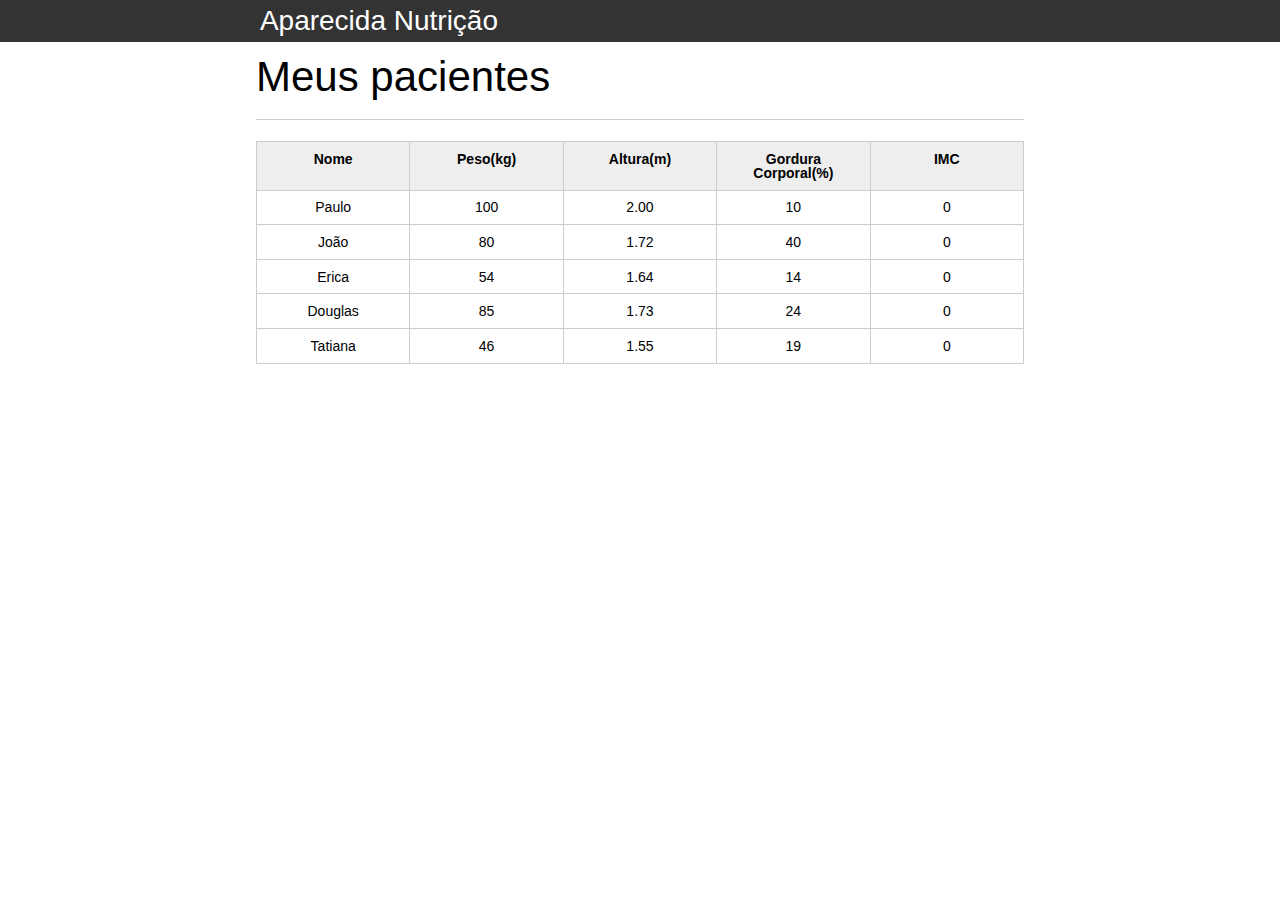
==== JAVASCRIPT/index.html @ aac75437 "iniciando js" ====
<!DOCTYPE html>
<html lang="pt-br">
	<head>
		<meta charset="UTF-8">
		<title>Aparecida Nutrição</title>
		<link rel="icon" href="favicon.ico" type="image/x-icon">
		<link rel="stylesheet" type="text/css" href="css/reset.css">
		<link rel="stylesheet" type="text/css" href="css/index.css">

	</head>
	<body>

		<script>
			alert("olá, mundo");
			console.log("oi, mundo");
		</script>

		<header>
			<div class="container">
				<h1>Aparecida Nutrição</h1>
			</div>
		</header>
		<main>
			<section class="container">
				<h2>Meus pacientes</h2>
				<table>
					<thead>
						<tr>
							<th>Nome</th>
							<th>Peso(kg)</th>
							<th>Altura(m)</th>
							<th>Gordura Corporal(%)</th>
							<th>IMC</th>
						</tr>
					</thead>
					<tbody id="tabela-pacientes">
						<tr class="paciente" >
							<td class="info-nome">Paulo</td>
							<td class="info-peso">100</td>
							<td class="info-altura">2.00</td>
							<td class="info-gordura">10</td>
							<td class="info-imc">0</td>
						</tr>

						<tr class="paciente" >
							<td class="info-nome">João</td>
							<td class="info-peso">80</td>
							<td class="info-altura">1.72</td>
							<td class="info-gordura">40</td>
							<td class="info-imc">0</td>
						</tr>

						<tr class="paciente" >
							<td class="info-nome">Erica</td>
							<td class="info-peso">54</td>
							<td class="info-altura">1.64</td>
							<td class="info-gordura">14</td>
							<td class="info-imc">0</td>
						</tr>

						<tr class="paciente">
							<td class="info-nome">Douglas</td>
							<td class="info-peso">85</td>
							<td class="info-altura">1.73</td>
							<td class="info-gordura">24</td>
							<td class="info-imc">0</td>
						</tr>
						<tr class="paciente" >
							<td class="info-nome">Tatiana</td>
							<td class="info-peso">46</td>
							<td class="info-altura">1.55</td>
							<td class="info-gordura">19</td>
							<td class="info-imc">0</td>
						</tr>
					</tbody>
				</table>

			</section>
		</main>

	</body>
</html>
---- JAVASCRIPT/css/index.css ----
*{
	box-sizing: border-box;
 }

body{
	font-family: "Helvetica Neue", "Helvetica", Helvetica, Arial, sans-serif;
	font-size: 14px;
}

header{
	background-color: #333;
	height: 3em;
	color: #FFF;
	margin-bottom: 1em;
}

header h1{
	font-size: 2em;
	display:inline-block;
	vertical-align:	middle;
}
header h2{
	font-size: 2em;
	display:inline-block;
	vertical-align:	middle;
}

header .container:before{
	content: '';
	display:inline-block;
	height: 100%;
	vertical-align:	middle;
}

.container{
	width: 60%;
	height: 100%;
	margin: 0 auto;
}

section{
	margin: 2em 0;
	overflow: hidden;
}

section h2{
	font-size: 3em;
	display: block;
	padding-bottom: .5em;
	border-bottom: 1px solid #ccc;
	margin-bottom: .5em;
}

table{
	width: 100%;
	margin-bottom : .5em;
    table-layout: fixed;

}

td, th {
	padding: .7em;
	margin: 0;
	border: 1px solid #ccc;
	text-align: center;
}

th{
	font-weight: bold;
	background-color: #EEE;
}

label{
	color: #555;
	display: block;
	margin-bottom: .2em;
}

.campo{
	margin: 0;
	padding-bottom: 1em;
	width: 100%;
	border: 1px solid #ccc;
	padding: .7em;
	width: 100%;
}

.campo-medio{
	display: inline-block;
	padding-right: .5em;
}

.grupo{
	width: 32%;
	display: inline-block;
	padding: 10px 0px;
}

button{
	padding: .5em 2em;
	border: 0;
	border-bottom: 3px solid;
	font-size: 1.2em;
	cursor: pointer;
	margin: 0;
	margin-top: -3px;
	color: #fff;
	background-color:#0c8cd3;
	border-color: #04324c;
	width: 20%;
    display: block;
    clear: both;
    margin: 10px 0px;

}

button:active{
	margin-top:0px;
	border: 0;
}

button[disabled=disabled], button:disabled {
    background-color: gray;
	border-color: darkgray;

}

.adicionar-paciente{
    margin-top: 30px;
}

.campo-invalido{
	border: 1px solid red;
}
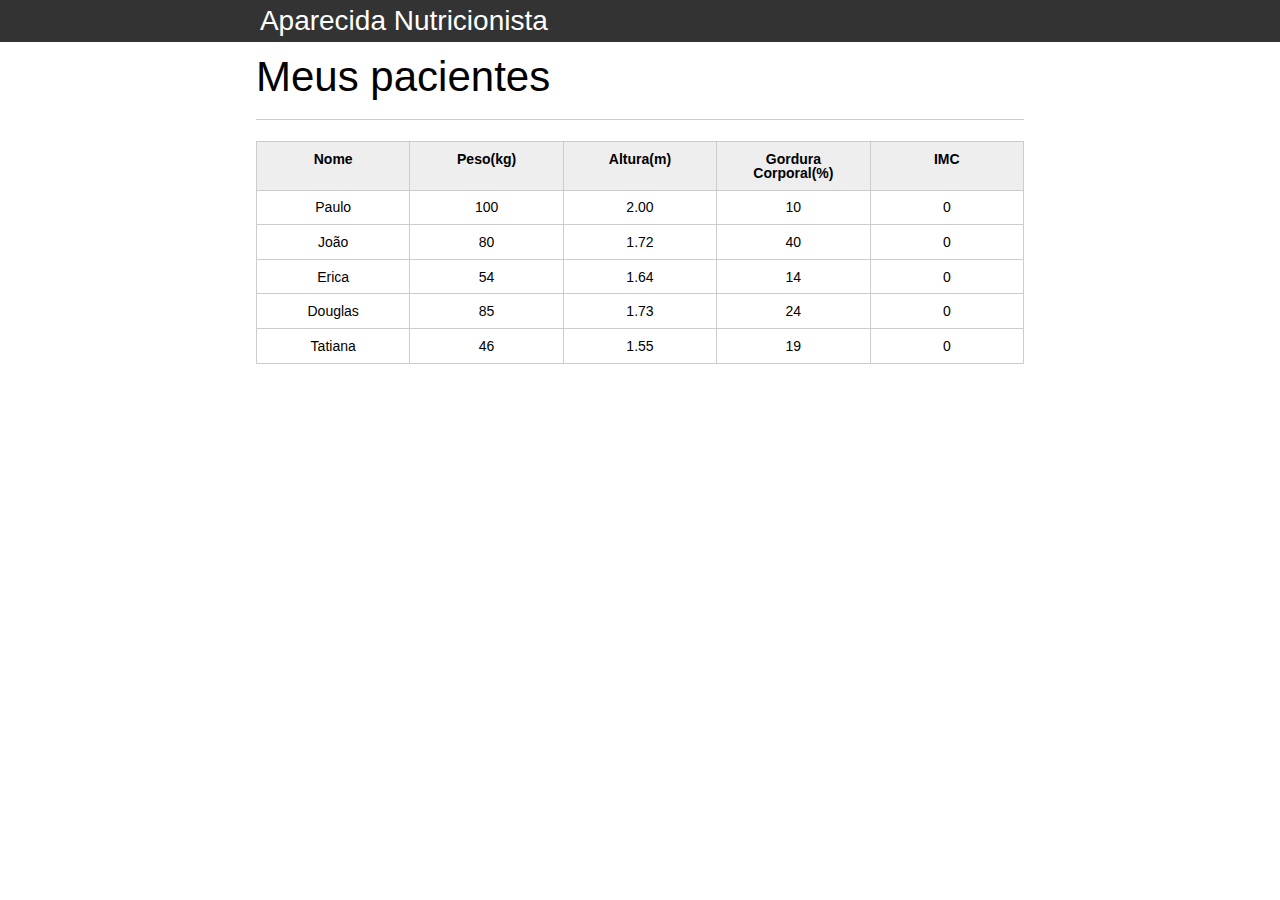
==== commit 5b60eb10: "usando querySelector" ====
--- a/JAVASCRIPT/index.html
+++ b/JAVASCRIPT/index.html
@@ -9,12 +9,6 @@
 
 	</head>
 	<body>
-
-		<script>
-			alert("olá, mundo");
-			console.log("oi, mundo");
-		</script>
-
 		<header>
 			<div class="container">
 				<h1>Aparecida Nutrição</h1>
@@ -78,5 +72,15 @@
 			</section>
 		</main>
 
+		<script>
+			//alert("olá, mundo");
+			console.log("oi, mundo");
+			//console.log(document.querySelector("h1"));
+			var titulo = document.querySelector("h1");
+			console.log(titulo); //imprime a variavel
+			console.log(titulo.textContent); //imprime o conteudo da variavel
+			titulo.textContent = "Aparecida Nutricionista"; //alterando o conteudo da variavel
+		</script>
+		
 	</body>
 </html>
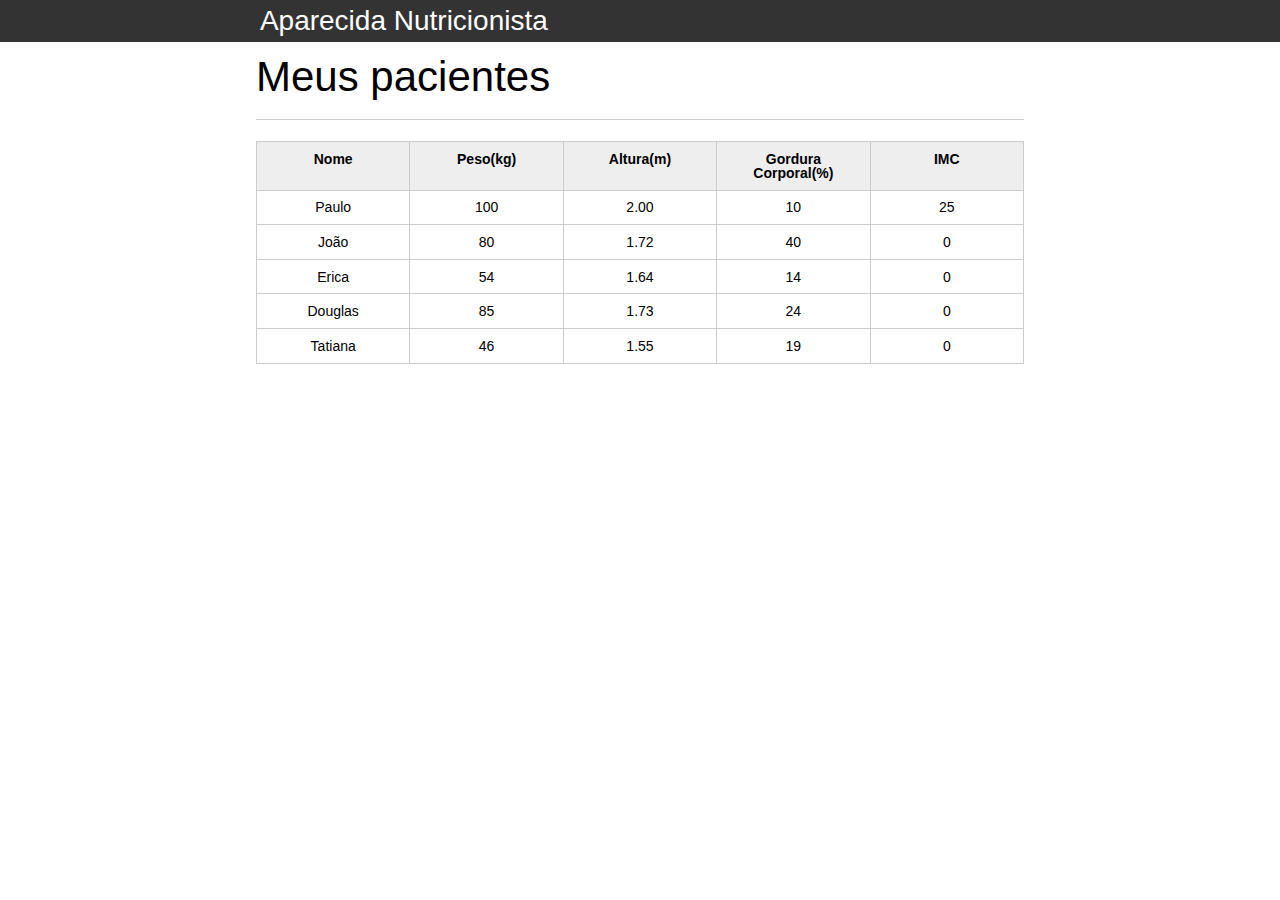
==== commit d8397e4e: "variaveis e operadores logicos" ====
--- a/JAVASCRIPT/index.html
+++ b/JAVASCRIPT/index.html
@@ -11,7 +11,7 @@
 	<body>
 		<header>
 			<div class="container">
-				<h1>Aparecida Nutrição</h1>
+				<h1 class="titulo">Aparecida Nutrição</h1>
 			</div>
 		</header>
 		<main>
@@ -28,7 +28,7 @@
 						</tr>
 					</thead>
 					<tbody id="tabela-pacientes">
-						<tr class="paciente" >
+						<tr class="paciente" id="primeiro-paciente">
 							<td class="info-nome">Paulo</td>
 							<td class="info-peso">100</td>
 							<td class="info-altura">2.00</td>
@@ -71,16 +71,6 @@
 
 			</section>
 		</main>
-
-		<script>
-			//alert("olá, mundo");
-			console.log("oi, mundo");
-			//console.log(document.querySelector("h1"));
-			var titulo = document.querySelector("h1");
-			console.log(titulo); //imprime a variavel
-			console.log(titulo.textContent); //imprime o conteudo da variavel
-			titulo.textContent = "Aparecida Nutricionista"; //alterando o conteudo da variavel
-		</script>
-		
+		<script src="js/principal.js"></script>
 	</body>
 </html>
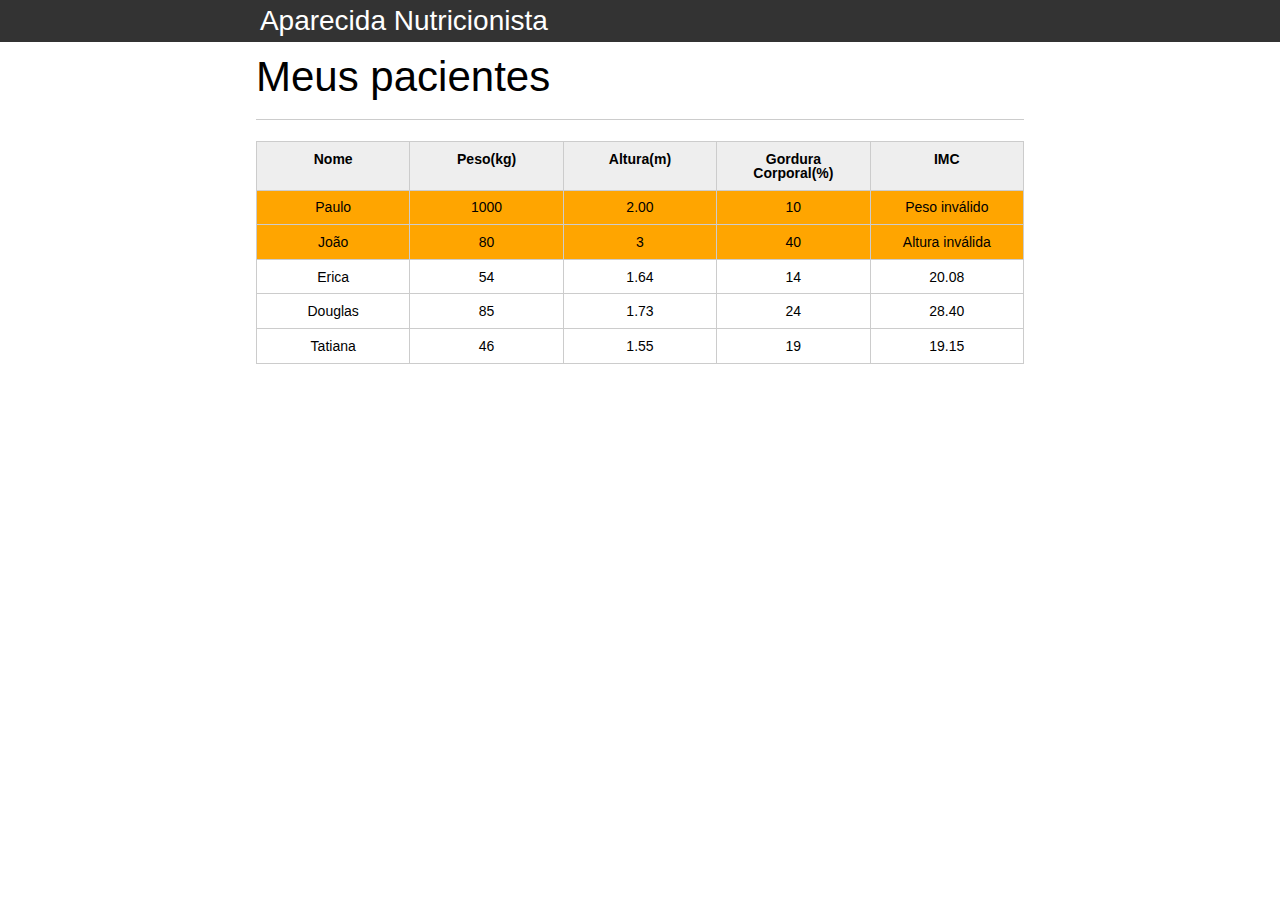
==== commit 7b15949a: "utilizando style" ====
--- a/JAVASCRIPT/index.html
+++ b/JAVASCRIPT/index.html
@@ -30,7 +30,7 @@
 					<tbody id="tabela-pacientes">
 						<tr class="paciente" id="primeiro-paciente">
 							<td class="info-nome">Paulo</td>
-							<td class="info-peso">100</td>
+							<td class="info-peso">1000</td>
 							<td class="info-altura">2.00</td>
 							<td class="info-gordura">10</td>
 							<td class="info-imc">0</td>
@@ -39,7 +39,7 @@
 						<tr class="paciente" >
 							<td class="info-nome">João</td>
 							<td class="info-peso">80</td>
-							<td class="info-altura">1.72</td>
+							<td class="info-altura">3</td>
 							<td class="info-gordura">40</td>
 							<td class="info-imc">0</td>
 						</tr>
--- a/JAVASCRIPT/css/index.css
+++ b/JAVASCRIPT/css/index.css
@@ -132,3 +132,7 @@
 .campo-invalido{
 	border: 1px solid red;
 }
+
+.paciente-invalido{
+	background-color: orange;
+}
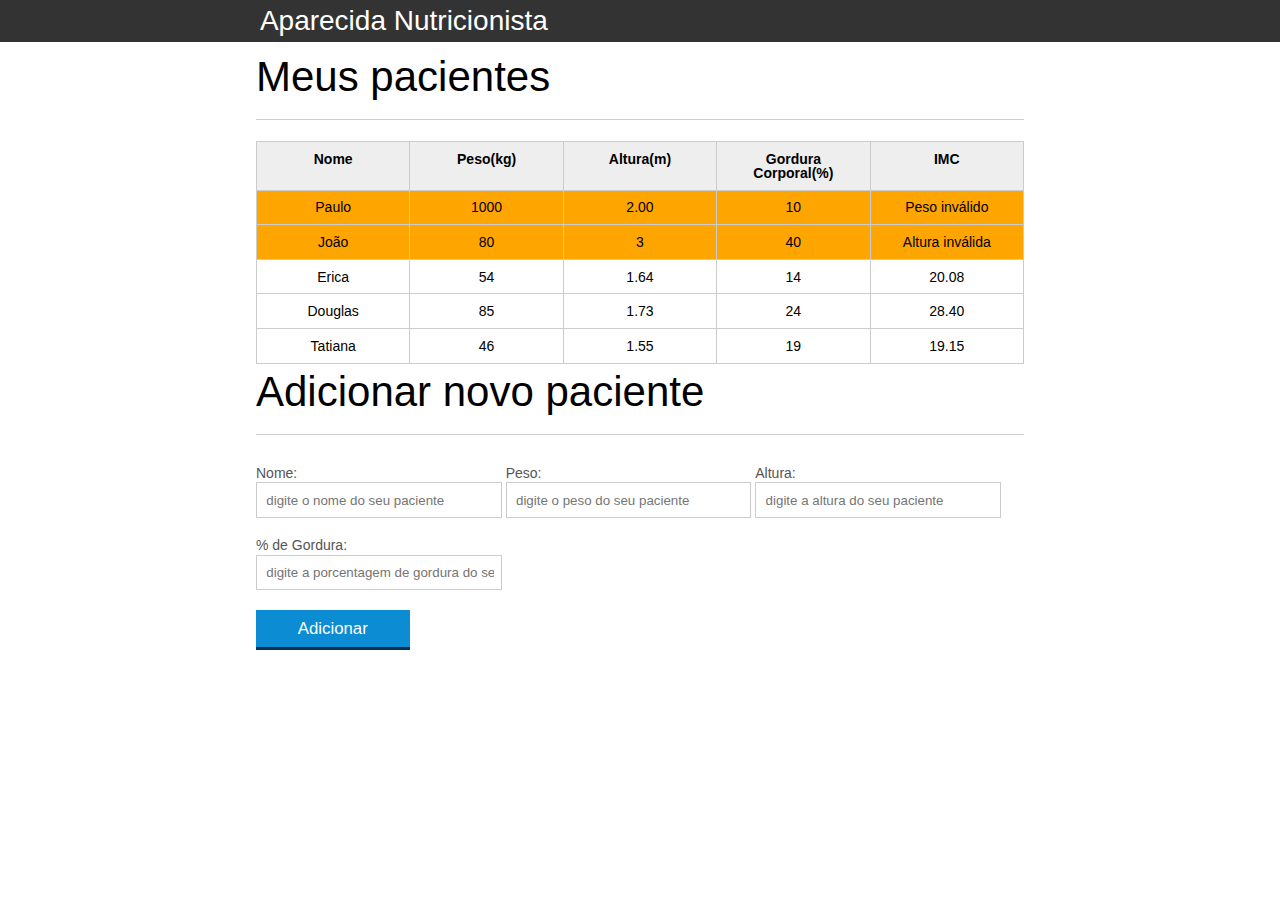
==== commit 635e9f9e: "começando um formulário" ====
--- a/JAVASCRIPT/index.html
+++ b/JAVASCRIPT/index.html
@@ -70,6 +70,30 @@
 				</table>
 
 			</section>
+
+			<section class="container">
+				<h2 id="titulo-form">Adicionar novo paciente</h2>
+				<form id="form-adiciona">
+					<div class="grupo">
+						<label for="nome">Nome:</label>
+						<input id="nome" name="nome" type="text" placeholder="digite o nome do seu paciente" class="campo">
+					</div>
+					<div class="grupo">
+						<label for="peso">Peso:</label>
+						<input id="peso" name="peso" type="text" placeholder="digite o peso do seu paciente" class="campo campo-medio">
+					</div>
+					<div class="grupo">
+						<label for="altura">Altura:</label>
+						<input id="altura" name="altura" type="text" placeholder="digite a altura do seu paciente" class="campo campo-medio">
+					</div>
+					<div class="grupo">
+						<label for="gordura">% de Gordura:</label>
+						<input id="gordura" type="text" placeholder="digite a porcentagem de gordura do seu paciente" class="campo campo-medio">
+					</div>
+
+					<button id="adicionar-paciente" class="botao bto-principal">Adicionar</button>
+				</form>
+			</section>
 		</main>
 		<script src="js/principal.js"></script>
 	</body>
